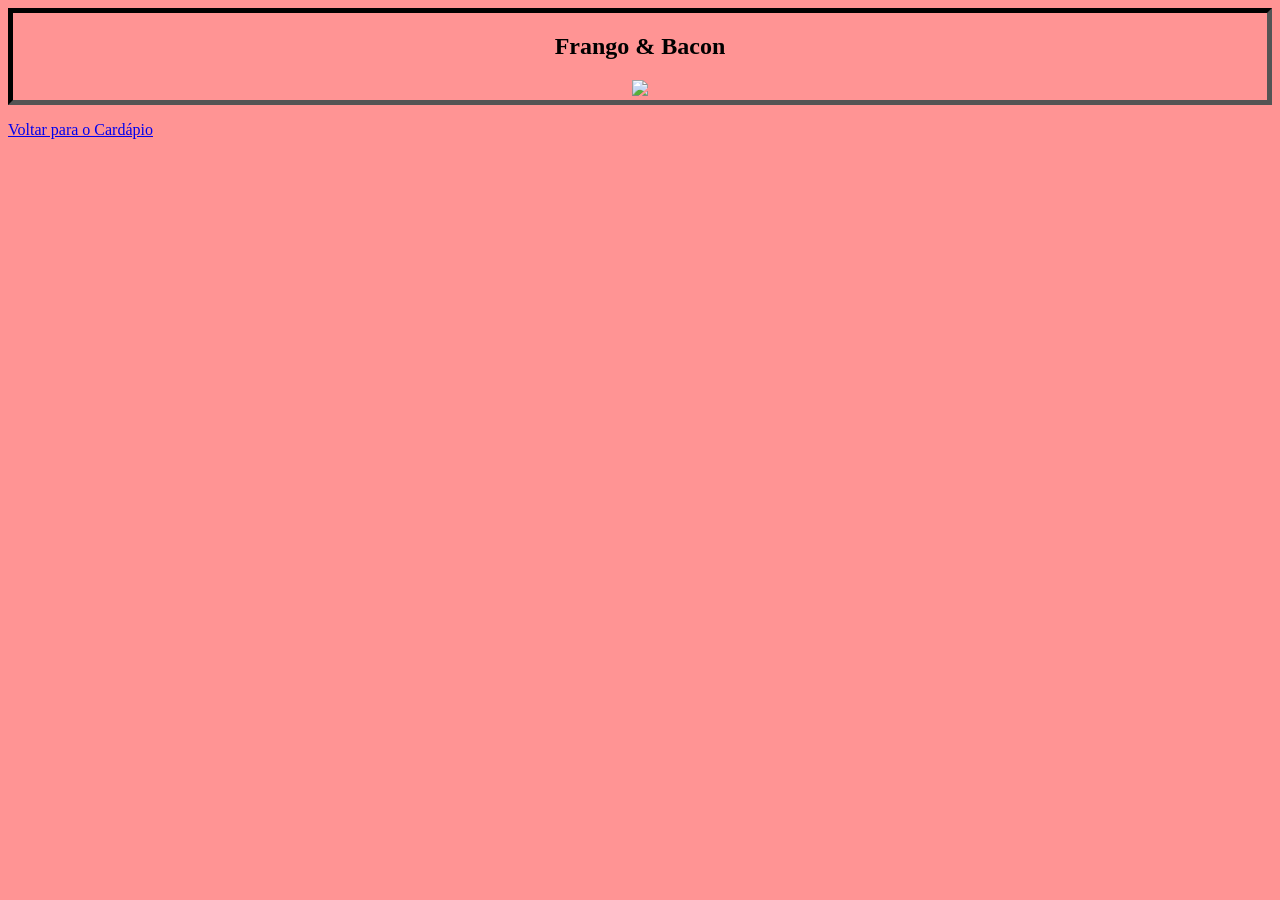
==== index2.html @ 622763ec "Add files via upload" ====
<!DOCTYPE html>
<html lang="en">
<head>
    <meta charset="UTF-8">
    <meta name="viewport" content="width=device-width, initial-scale=1.0">
    <title>Frango & Bacon</title>
    <link rel="stylesheet" href="style.css">
</head>
<body>
    <div class="frango">
    <h2>Frango & Bacon</h2>
    <div class="ima1">
    <img src="img/frango e bacon.jpg">
    </div>
</div>
<div class="Voltar">
    <p> <a href="index1.html" rel="prev">Voltar para o Cardápio</a></p>
    </div>
</body>
</html>
---- style.css ----
body{
  background-color: rgb(255, 148, 148);
}

.frango {
border-color: black;
border-style: inset;
border-width: 5px;
margin-left: 10;
text-align: center;

}

.menu {
    background-color: rgb(226, 43, 119);
    border-radius: 50px;
    text-align: center;
    color: black;
    font-size: 150%;
    font-family: Arial, Helvetica, sans-serif
  
    
}

.carne {
border-color: black;
border-style: inset;
border-width: 5px;
margin-left: 10;
text-align: center;

 
 }

.moda{
border-color: black;
border-style: inset;
border-width: 5px;
margin-left: 10;
text-align: center;
}


.ima1{
  align-items: center;
  border-width: 15px;
  margin-inline: 38%;
}

.ima2{
  align-items: center;
  border-width: 15px;
  margin-inline: 38%;
}
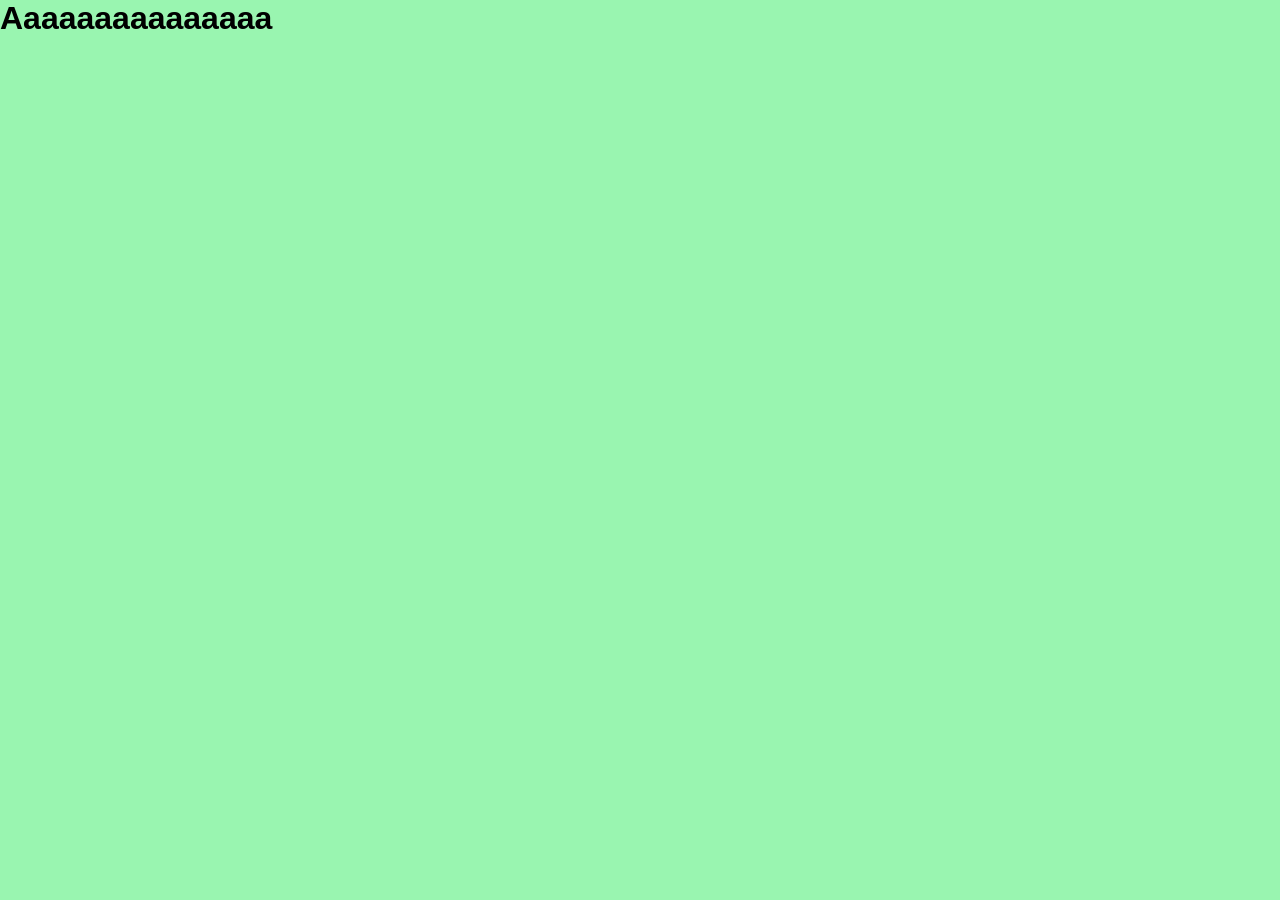
==== commit baf8e3c2: "Add files via upload" ====
--- a/index2.html
+++ b/index2.html
@@ -3,18 +3,10 @@
 <head>
     <meta charset="UTF-8">
     <meta name="viewport" content="width=device-width, initial-scale=1.0">
-    <title>Frango & Bacon</title>
-    <link rel="stylesheet" href="style.css">
+    <title>Tratores</title>
+     <link rel="stylesheet" href="style.css">
 </head>
 <body>
-    <div class="frango">
-    <h2>Frango & Bacon</h2>
-    <div class="ima1">
-    <img src="img/frango e bacon.jpg">
-    </div>
-</div>
-<div class="Voltar">
-    <p> <a href="index1.html" rel="prev">Voltar para o Cardápio</a></p>
-    </div>
+    <h1>aaaaaaaaaaaaaaa</h1>
 </body>
 </html>
--- a/style.css
+++ b/style.css
@@ -1,54 +1,34 @@
 body{
-  background-color: rgb(255, 148, 148);
+    background-color: rgb(153, 245, 176);
 }
 
-.frango {
-border-color: black;
-border-style: inset;
-border-width: 5px;
-margin-left: 10;
-text-align: center;
+* {
+    margin: 0;
+    padding: 0;
+    outline: none;
+    border: none;
+    text-decoration: none;
+    text-transform: capitalize;
+    transition: 0.2s linear;
+      font-family: "Roboto", sans-serif;
 
 }
 
-.menu {
-    background-color: rgb(226, 43, 119);
-    border-radius: 50px;
-    text-align: center;
-    color: black;
-    font-size: 150%;
-    font-family: Arial, Helvetica, sans-serif
-  
-    
+section{
+    padding: 3rem 2rem;
+    margin: auto;
+    max-width: 1200px;
 }
 
-.carne {
-border-color: black;
-border-style: inset;
-border-width: 5px;
-margin-left: 10;
-text-align: center;
-
- 
- }
-
-.moda{
-border-color: black;
-border-style: inset;
-border-width: 5px;
-margin-left: 10;
-text-align: center;
+.navbar a {
+    margin: 0 1rem;
+    font-size: 1.8rem;
+    color: #000000;
 }
 
-
-.ima1{
-  align-items: center;
-  border-width: 15px;
-  margin-inline: 38%;
-}
-
-.ima2{
-  align-items: center;
-  border-width: 15px;
-  margin-inline: 38%;
+.navbar a:hover{
+color: var(--main-color);
+border-bottom: 0.1rem solid var(--main-color);
+padding-bottom: 0.5rem;
+font-size: 2rem;
 }
